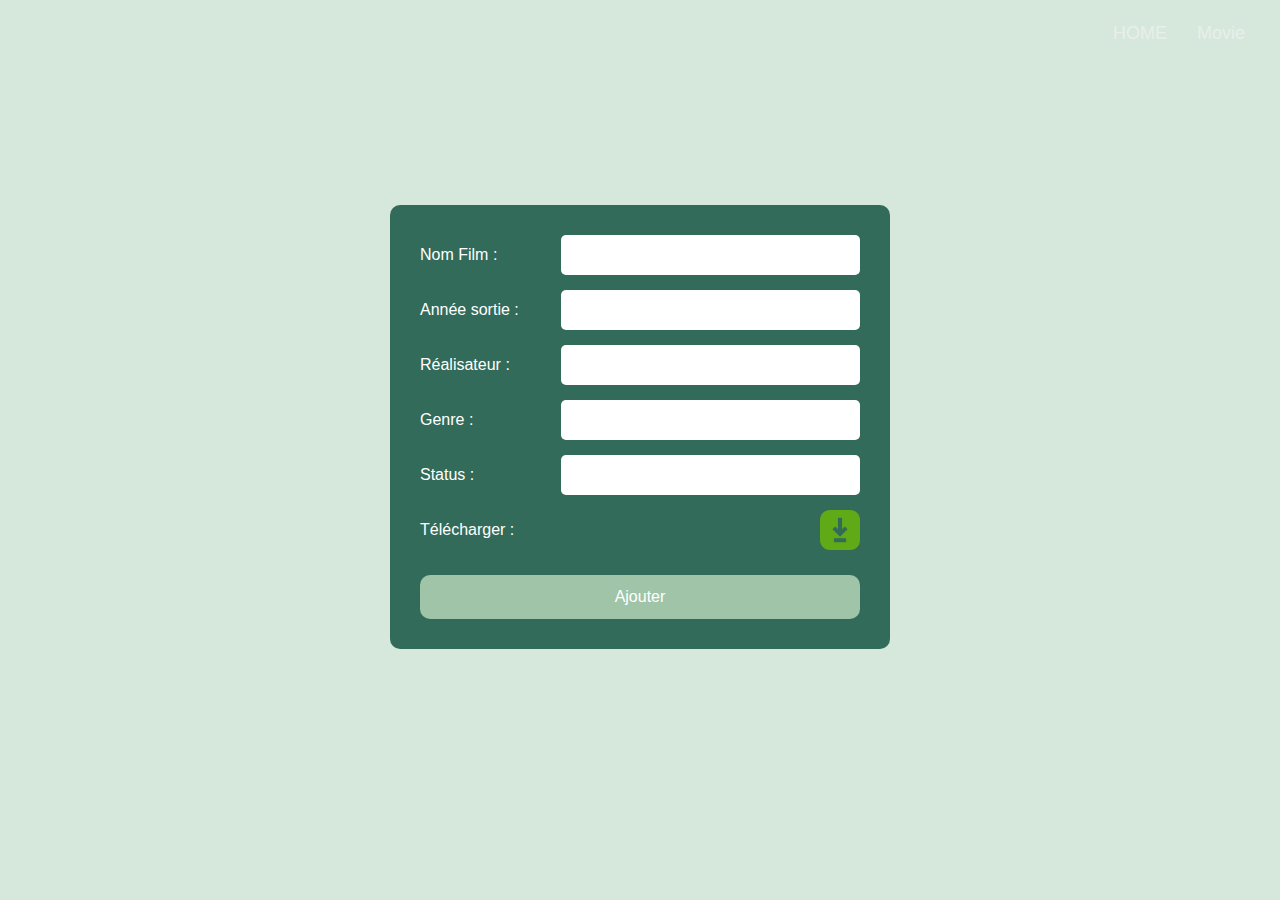
==== ajouter.html @ d5c555b1 "PARTIR HTML EY CSS" ====
<!DOCTYPE html>
<html lang="fr">
<head>
    <meta charset="UTF-8">
    <meta name="viewport" content="width=device-width, initial-scale=1.0">
    <title>Ajouter un Film</title>
    <link href="https://cdn.jsdelivr.net/npm/bootstrap@5.0.2/dist/css/bootstrap.min.css" rel="stylesheet">
    <link rel="stylesheet" href="ajouter.css">
</head>
<body>

    <header>
        <div class="nav">
            <a href="index.html">HOME</a>
            <a href="ajouter.html">Movie</a>
        </div>
    </header>

    <section class="container">
        <div class="form-box">
            <form>
                <div class="form-group">
                    <label for="nom">Nom Film :</label>
                    <input type="text" name="nom">
                </div>

                <div class="form-group">
                    <label for="annee">Année sortie :</label>
                    <input type="text" name="annee">
                </div>

                <div class="form-group">
                    <label for="realisateur">Réalisateur :</label>
                    <input type="text" name="realisateur">
                </div>

                <div class="form-group">
                    <label for="genre">Genre :</label>
                    <input type="text" name="genre">
                </div>

                <div class="form-group">
                    <label for="status">Status :</label>
                    <input type="text" name="status">
                </div>

                <div class="form-group">
                    <label for="file">Télécharger :</label>
                    <button class="download-btn">
                        <img src="images/5791822.png" alt="Télécharger">
                    </button>
                </div>

                <button class="btn-ajouter">Ajouter</button>
            </form>
        </div>
    </section>

</body>
</html>
---- ajouter.css ----
* {
    margin: 0;
    padding: 0;
    box-sizing: border-box;
    font-family: Arial, sans-serif;
}

body {
    background-color: #D6E8DB;
}

header {
    background: #D6E8DB;
    padding: 20px;
   
    display: flex;
    flex-direction: column;
    justify-content: flex-start;
    align-items: flex-end;
    color: white;
    text-align: center;
}

.nav a {
    text-decoration: none;
    color: #e8efeb;
    margin: 0 15px;
    font-size: 18px;
    
   
}

.container {
    display: flex;
    justify-content: center;
    align-items: center;
    height: 80vh;
}

.form-box {
    background: #326B5A;
    padding: 30px;
    border-radius: 10px;
    width: 500px;
    color: white;
}

.form-group {
    margin-bottom: 15px;
    display: flex;
    justify-content: space-between;
    align-items: center;
}

.form-group label {
    font-size: 16px;
    flex: 1;
}

.form-group input {
    flex: 2;
    padding: 8px;
    border: none;
    border-radius: 5px;
}

.download-btn {
    background: none;
    border: none;
    cursor: pointer;
}

.download-btn img {
    width: 40px;
}


.btn-ajouter {
    width: 100%;
    padding: 10px;
    background: #A0C4A7;
    border: none;
    border-radius: 10px;
    color: white;
    font-size: 16px;
    cursor: pointer;
    margin-top: 10px;
}

.btn-ajouter:hover {
    background: #8FAE99;
}
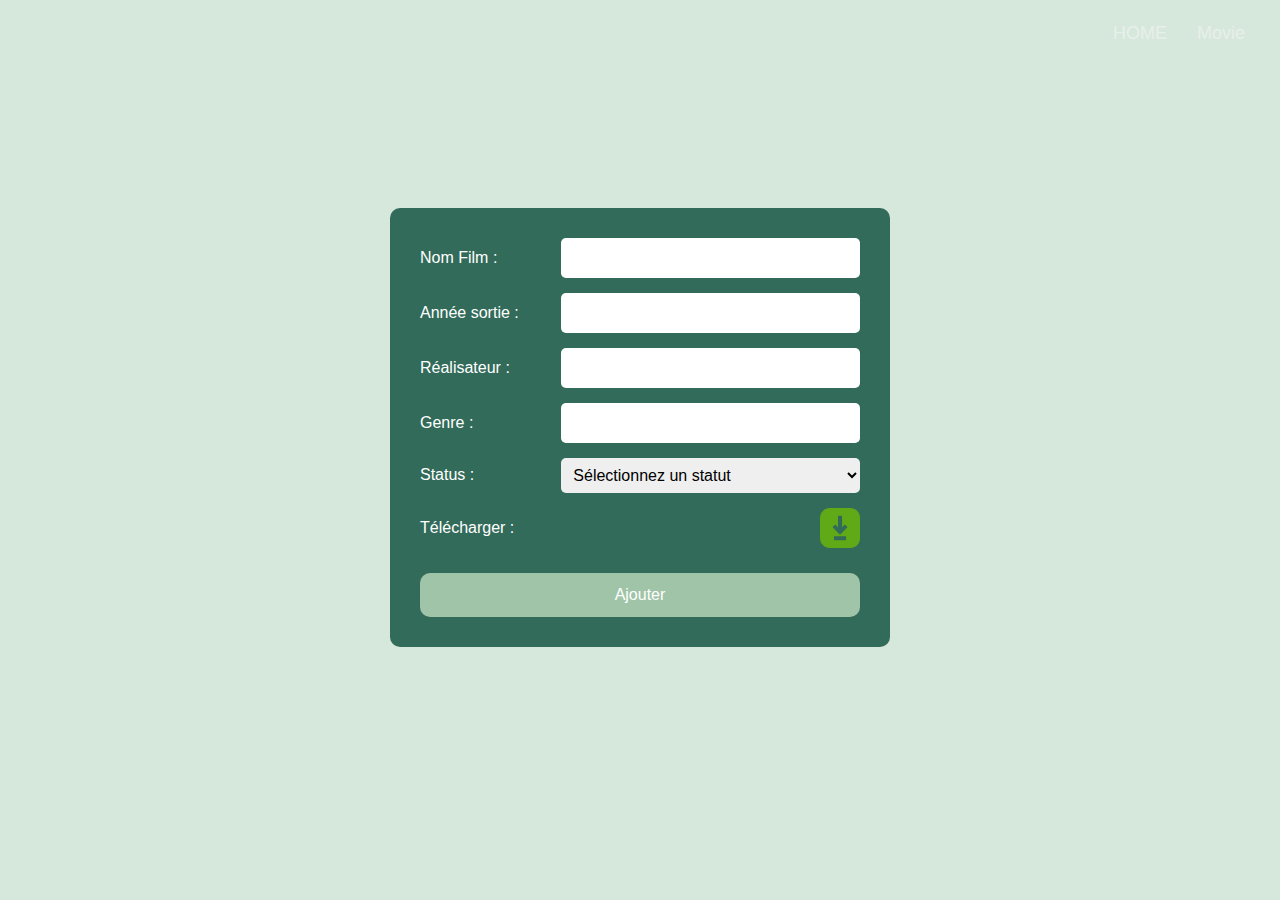
==== commit abc350ca: "media query" ====
--- a/ajouter.html
+++ b/ajouter.html
@@ -8,7 +8,6 @@
     <link rel="stylesheet" href="ajouter.css">
 </head>
 <body>
-
     <header>
         <div class="nav">
             <a href="index.html">HOME</a>
@@ -21,40 +20,59 @@
             <form>
                 <div class="form-group">
                     <label for="nom">Nom Film :</label>
-                    <input type="text" name="nom">
+                    <input type="text" name="nom" id="nom">
                 </div>
 
                 <div class="form-group">
                     <label for="annee">Année sortie :</label>
-                    <input type="text" name="annee">
+                    <input type="text" name="annee" id="annee">
                 </div>
 
                 <div class="form-group">
                     <label for="realisateur">Réalisateur :</label>
-                    <input type="text" name="realisateur">
+                    <input type="text" name="realisateur" id="realisateur">
                 </div>
 
                 <div class="form-group">
                     <label for="genre">Genre :</label>
-                    <input type="text" name="genre">
+                    <input type="text" name="genre" id="genre">
                 </div>
 
                 <div class="form-group">
                     <label for="status">Status :</label>
-                    <input type="text" name="status">
+                    <select name="status" id="status">
+                        <option value="" selected disabled> Sélectionnez un statut </option>
+                        <option value="vue">vue</option>
+                        <option value="A Regarder">Regarder</option>
+                      
+                    </select>
                 </div>
 
                 <div class="form-group">
                     <label for="file">Télécharger :</label>
-                    <button class="download-btn">
+                    <input type="file" accept="image/*" id="img" onchange="showPreview(event);" style="display: none;">
+                    
+                    <button class="download-btn" type="button" onclick="document.getElementById('img').click();">
                         <img src="images/5791822.png" alt="Télécharger">
                     </button>
-                </div>
+                    </div>
 
-                <button class="btn-ajouter">Ajouter</button>
+                <button class="btn-ajouter" id="submit" type="button">Ajouter</button>
             </form>
         </div>
     </section>
-
+      <script src="index.js"></script>
+      
+      <script>
+        function showPreview(event) {
+            if (event.target.files.length > 0) {
+                var src = URL.createObjectURL(event.target.files[0]);
+                var preview = document.getElementById("file-image");
+                preview.src = src;
+                preview.style.display = "block";
+                preview.style.borderRadius = "10px";
+            }
+        }
+        </script>
 </body>
 </html>
--- a/ajouter.css
+++ b/ajouter.css
@@ -63,7 +63,12 @@
     border: none;
     border-radius: 5px;
 }
-
+.form-group select {
+    flex: 2;
+    padding: 8px;
+    border: none;
+    border-radius: 5px;
+}
 .download-btn {
     background: none;
     border: none;
